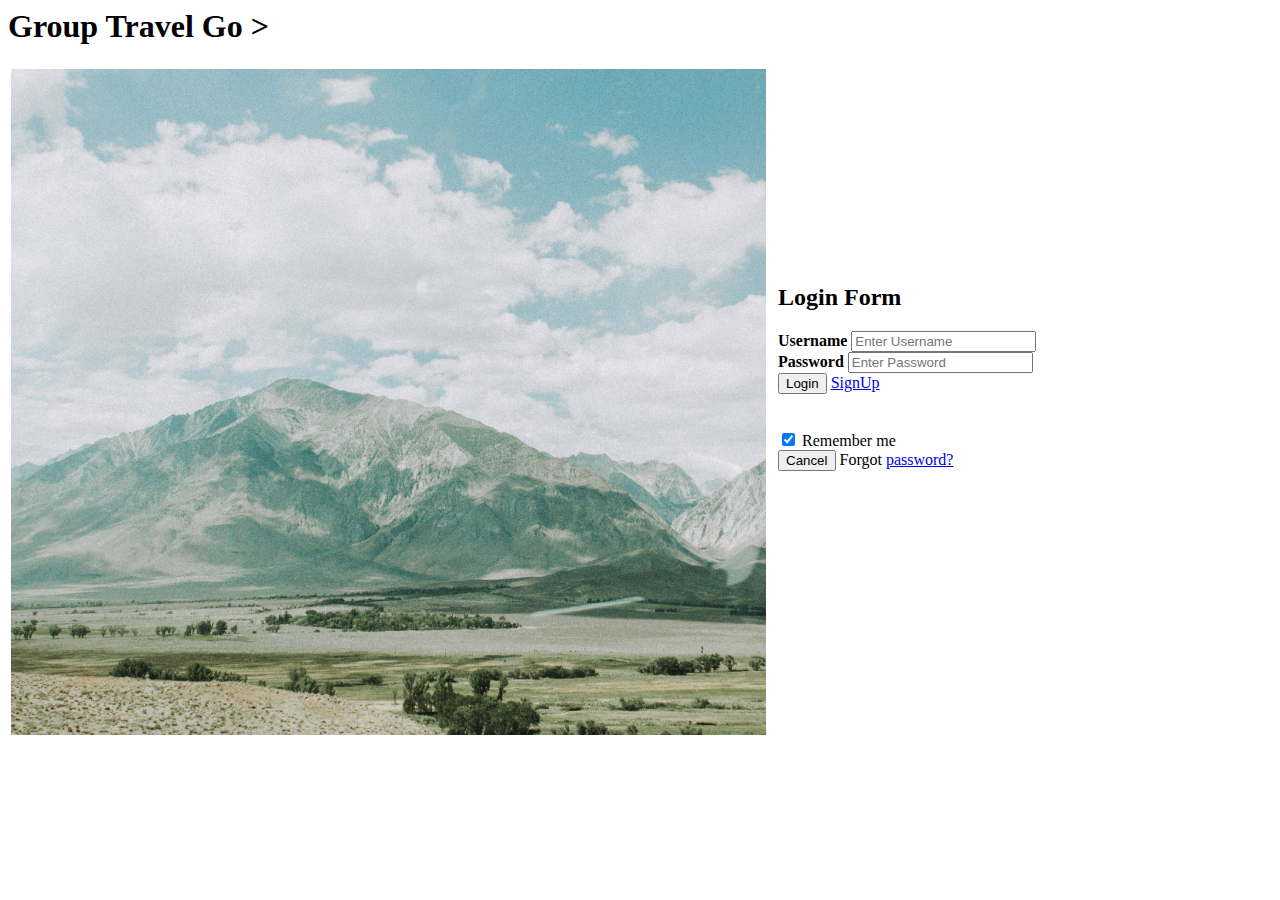
==== src/main/resources/static/index.html @ 528a8cd7 "Initial commit" ====
<html>
	<body>
		<h1> Group Travel Go > </h1>
		
		<table border=0 style="width:100%">
			<tr>
				<td style="height:400px;widht=35%">
					<img src="images/login_img.jpg"  style="max-height:100%; max-width:100%" />
				</td>
				<td style="height:400px;width=65%"  border=0  >
					<iframe src="login.html" width="65%" height="400" style="border:none;" />
				</td>
			</tr>
		</table>
	</body>
</html>
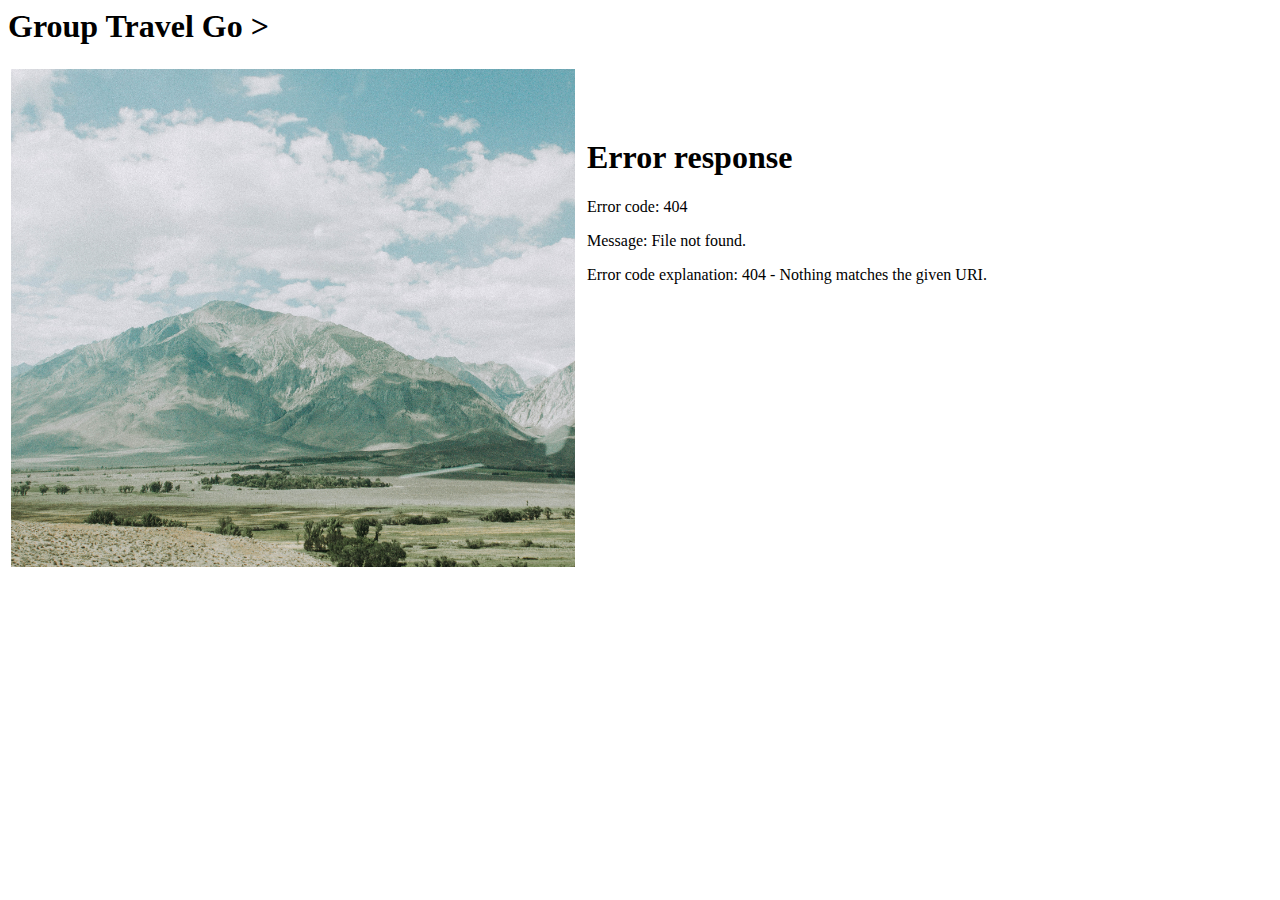
==== commit 029b1942: "Adding modified html files" ====
--- a/src/main/resources/static/index.html
+++ b/src/main/resources/static/index.html
@@ -2,13 +2,16 @@
 	<body>
 		<h1> Group Travel Go > </h1>
 		
-		<table border=0 style="width:100%">
+		<table border=0>
 			<tr>
-				<td style="height:400px;widht=35%">
-					<img src="images/login_img.jpg"  style="max-height:100%; max-width:100%" />
+				<td width="45%">
+					<img src="img/homepage_img.jpg"  width="100%" />
+					
 				</td>
-				<td style="height:400px;width=65%"  border=0  >
-					<iframe src="login.html" width="65%" height="400" style="border:none;" />
+				<td valign="middle" align="center" width="55%">
+					<iframe src="login/loginview" width="100%" height="400px" style="border:none;" />
+					<!-- <img src="img/login_img.jpg"  width="65%" /> -->
+					
 				</td>
 			</tr>
 		</table>
